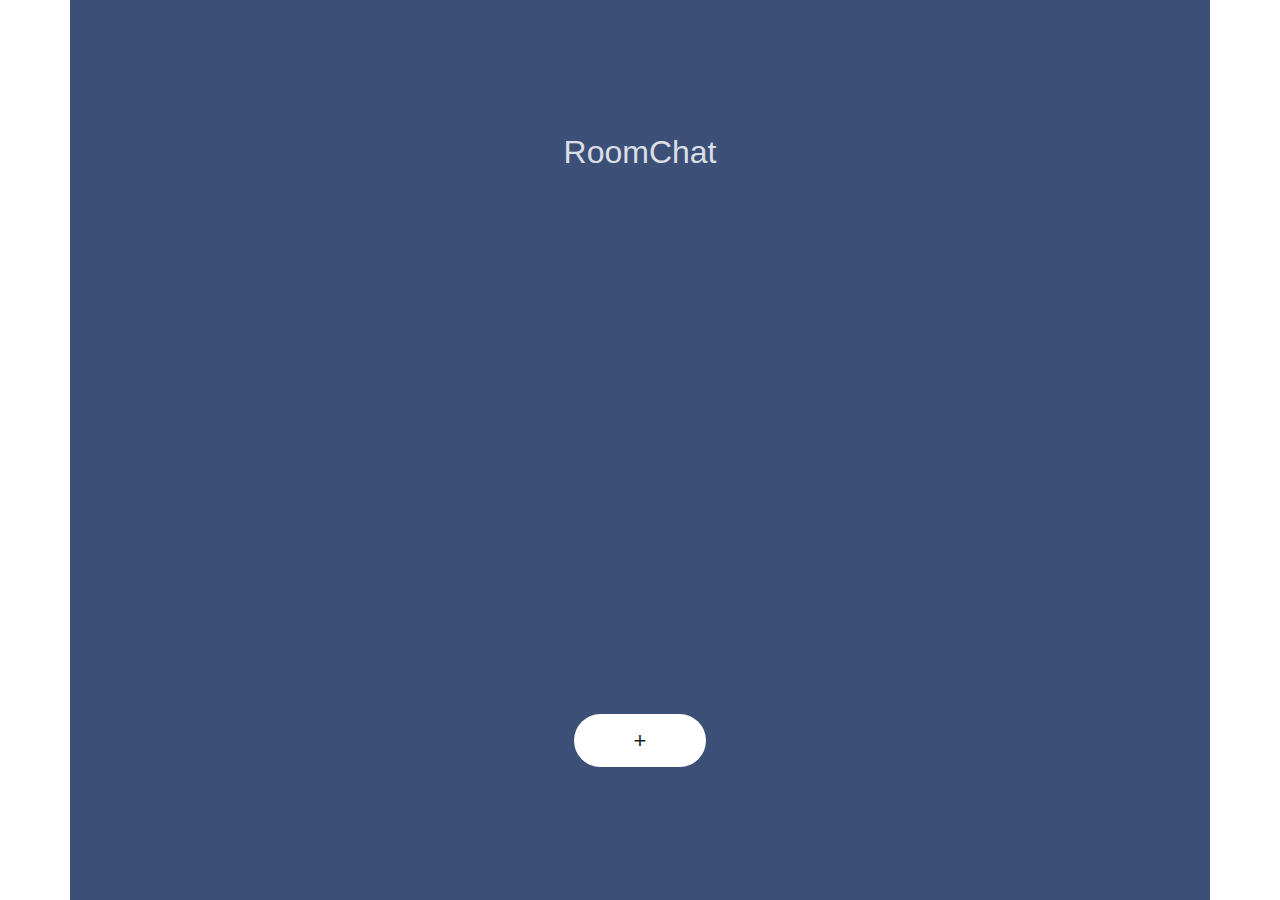
==== src/main/webapp/index.html @ fbd302b0 "first commit" ====
<!DOCTYPE html>
<html lang="en" xmlns="http://www.w3.org/1999/html">
<head>
    <meta charset="UTF-8">
    <meta name="viewport" content="width=device-width, initial-scale=1">
    <link href="https://cdn.jsdelivr.net/npm/bootstrap@5.3.3/dist/css/bootstrap.min.css" rel="stylesheet" integrity="sha384-QWTKZyjpPEjISv5WaRU9OFeRpok6YctnYmDr5pNlyT2bRjXh0JMhjY6hW+ALEwIH" crossorigin="anonymous">
    <link rel="stylesheet" href="styles.css">
    <title>RoomChat</title>
</head>
<body>
<div class="container">
    <div id="title">
        <h2 style="color: #ffffffd3">RoomChat</h2>
    </div>

    <div id="popup" class="popup">
        <h3>New Room</h3>
        <label>Chat name: <input name="name" type="text" id="chatName"></label>
        <label>Max members: <input name="maxMembers" min="0" max="20" step="1" value="1" size="12" id="maxMembers"></label>
        <button type="submit" onclick="doGet(); window.open('chatroom.html')" class="submitButton">Create Room</button>
        <button type="submit" onclick="closePopup()" class="closeButton">Close Window</button>
    </div>

    <div id="chatRooms">


    </div>
    <div id="newRooms">
        <button type="submit" class="btn" onclick="openPopup()">+</button>
    </div>
</div>

<script src="script.js"></script>
<script src="https://cdn.jsdelivr.net/npm/bootstrap@5.3.3/dist/js/bootstrap.bundle.min.js" integrity="sha384-YvpcrYf0tY3lHB60NNkmXc5s9fDVZLESaAA55NDzOxhy9GkcIdslK1eN7N6jIeHz" crossorigin="anonymous"></script>
</body>
</html>
---- src/main/webapp/styles.css ----
*{
    margin: 0;
    padding: 0;
    box-sizing: border-box;
    font-family: 'Poppins', sans-serif;
}

.container{
    width: 100%;
    height: 100vh;
    background-color: #3c5077;
    display: flex ;
    align-items: center;
    justify-content: space-around;
    flex-direction: column;
}

.btn{
    padding:  10px 60px;
    background-color: #fff;
    border: 0;
    outline: none;
    cursor: pointer;
    font-size: 22px;
    font-weight: 500;
    border-radius: 30px;
}

.popup{
    width: 400px;
    background-color: #fff;
    border-radius: 6px;
    position: absolute;
    top: 0;
    left: 50%;
    transform: translate(-50%, -50%) scale(0.1);
    text-align: center;
    padding: 0 30px 30px;
    color: #333;
    visibility: hidden;
    transition: transform 0.4s, top 0.4s;
}

.open-popup{
    visibility: visible;
    top: 50%;
    transform: translate(-50%, -50%) scale(1);
}

.popup h3{
    font-weight: 500;
    margin: 30px 0 10px;
}

.popup button{
    width: 50%;
    margin-top: 20px;
    padding: 10px 0;
    color: #fff;
    border: 0;
    outline: none;
    border-radius: 4px;
    cursor: pointer;
    box-shadow: 0 5px 5px rgba(0, 0, 0, 0.2);
}

.closeButton{
    background: #6f19a1;
}

.submitButton{
    background: #3f469c;
}
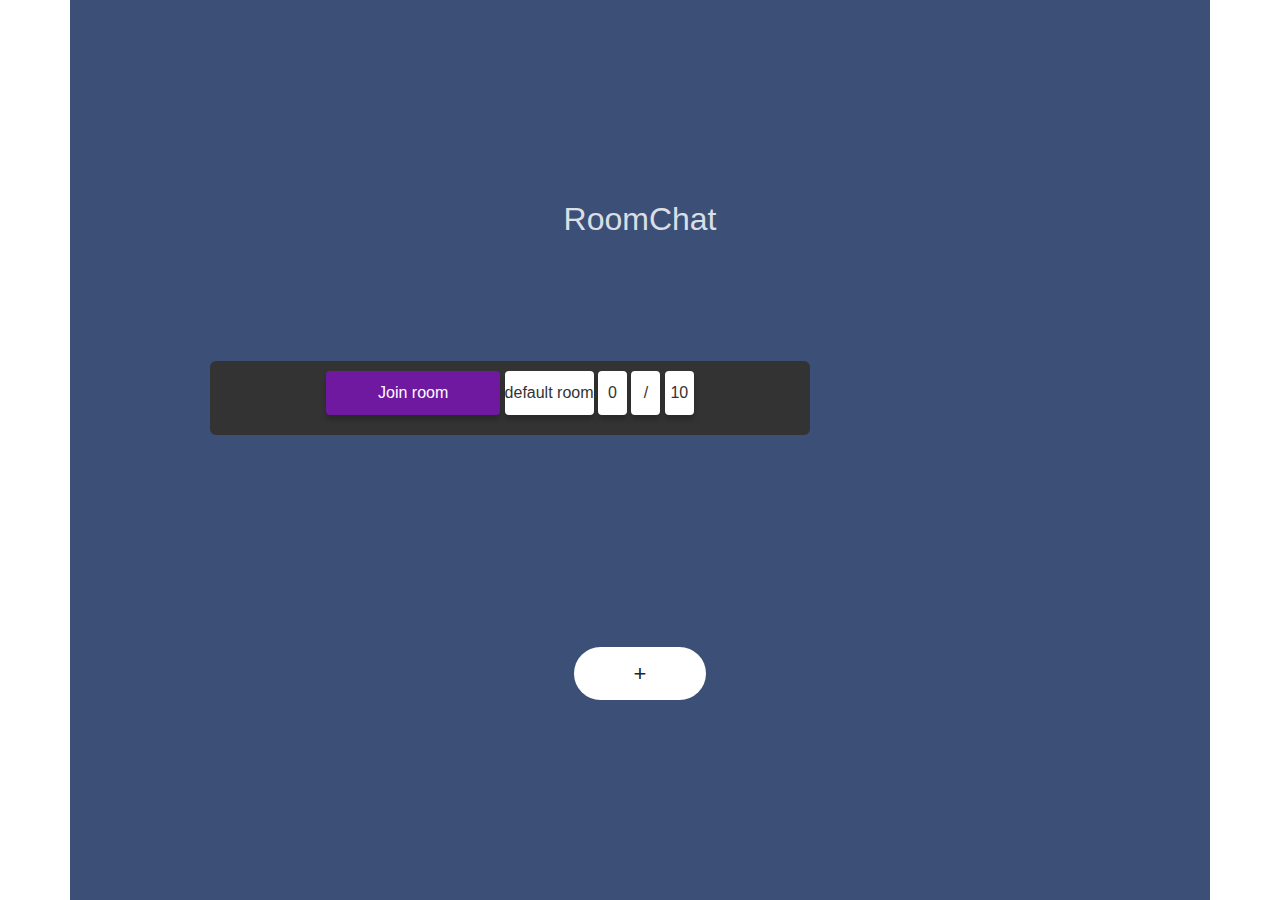
==== commit f0089993: "sec commit" ====
--- a/src/main/webapp/index.html
+++ b/src/main/webapp/index.html
@@ -15,15 +15,20 @@
 
     <div id="popup" class="popup">
         <h3>New Room</h3>
-        <label>Chat name: <input name="name" type="text" id="chatName"></label>
+        <label>Chat name: <input id="chatName" name="name" type="text"></label>
         <label>Max members: <input name="maxMembers" min="0" max="20" step="1" value="1" size="12" id="maxMembers"></label>
         <button type="submit" onclick="doGet(); window.open('chatroom.html')" class="submitButton">Create Room</button>
         <button type="submit" onclick="closePopup()" class="closeButton">Close Window</button>
     </div>
 
-    <div id="chatRooms">
-
-
+    <div id="chatRooms" class="chatRooms">
+        <div class="chatroom">
+            <button>Join room</button>
+            <label>default room</label>
+            <label name="currentMembers">0</label>
+            <label>/</label>
+            <label name="maxMembers">10</label>
+        </div>
     </div>
     <div id="newRooms">
         <button type="submit" class="btn" onclick="openPopup()">+</button>
--- a/src/main/webapp/styles.css
+++ b/src/main/webapp/styles.css
@@ -39,6 +39,7 @@
     color: #333;
     visibility: hidden;
     transition: transform 0.4s, top 0.4s;
+    
 }
 
 .open-popup{
@@ -53,6 +54,7 @@
 }
 
 .popup button{
+    z-index: 10;
     width: 50%;
     margin-top: 20px;
     padding: 10px 0;
@@ -70,4 +72,63 @@
 
 .submitButton{
     background: #3f469c;
+}
+
+.chatRooms{
+    z-index: 2;
+    background-color: #3c5077;
+    display: flex ;
+    align-items: center;
+    justify-content: space-around;
+    flex-direction: column;
+    width: 400px;
+    border-radius: 6px;
+    position: absolute;
+    top: 50%;
+    left: 50%;
+    transform: translate(-50%, -50%);
+    text-align: center;
+    padding: 0 30px 30px;
+}
+
+.chatroom{
+    width: 600px;
+    background-color: #333;
+    border-radius: 6px;
+    position: relative;
+    top: 50%;
+    left: 50%;
+    transform: translate(-50%, -50%);
+    text-align: center;
+    padding: 0 10px 10px;
+    color: #333;
+}
+
+.chatroom button{
+    width: 30%;
+    margin-top: 10px;
+    margin-bottom: 10px;
+    left: 10%;
+    padding: 10px 0;
+    color: #fff;
+    border: 0;
+    outline: none;
+    border-radius: 4px;
+    cursor: pointer;
+    box-shadow: 0 5px 5px rgba(0, 0, 0, 0.2);
+    background: #6f19a1;
+}
+
+.chatroom label{
+    min-width: 5%;
+    margin-top: 10px;
+    margin-bottom: 10px;
+    padding: 10px 0;
+    color: #333;
+    border: 0;
+    outline: none;
+    border-radius: 4px;
+    cursor: pointer;
+    box-shadow: 0 5px 5px rgba(0, 0, 0, 0.2);
+    background: #ffffff;
 }